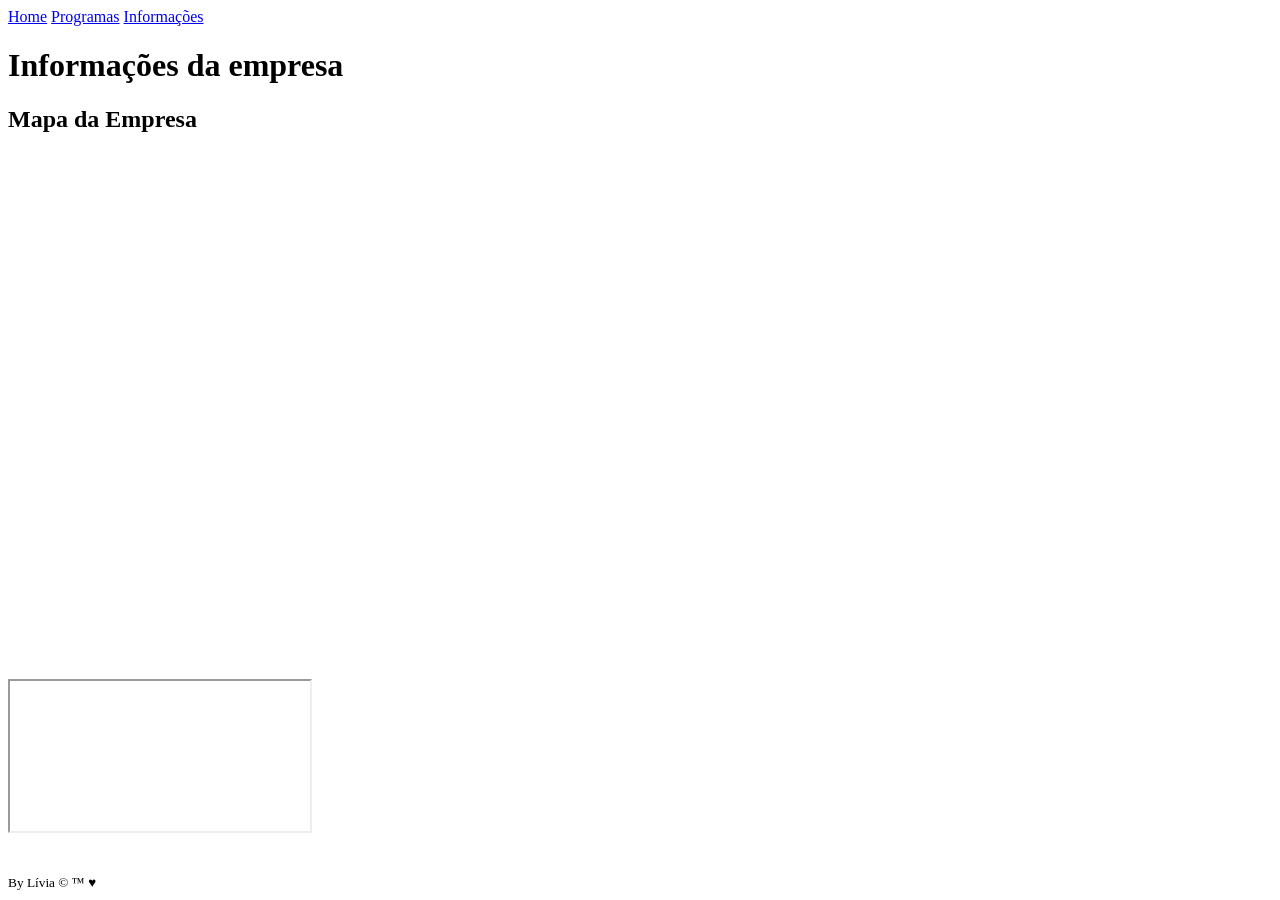
==== html/informacoes.html @ f7ff449c "segunda versao" ====
<!DOCTYPE html>
<html lang="pt-BR">
<head>
    <meta charset="UTF-8">
    <meta name="viewport" content="width=device-width, initial-scale=1.0">
    <link rel="shortcut icon" href="./img/favicon.png" type="image/png">
    <link rel="stylesheet" href="./css/style.css">
    <title>Soma de números</title>
</head>
<body>
    <header>
        <nav>
            <a href="./index.html">Home</a>
            <a href="./html/programas.html">Programas</a>
            <a href="./informacoes.html">Informações</a>
        </nav>
    </header>
    <main>
        <h1>Informações da empresa</h1>
        <article class = "mapa">
            <h2>Mapa da Empresa</h2><br><br>
            <div class = "mapa2">
                <iframe src="https://www.google.com/maps/embed?pb=!1m18!1m12!1m3!1d3547.6699481409623!2d-48.63199126745911!3d-27.229510370009884!2m3!1f0!2f0!3f0!3m2!1i1024!2i768!4f13.1!3m3!1m2!1s0x94d8a94ad26fb273%3A0xc3b8f5efdfdfc698!2sSENAI%20Tijucas!5e0!3m2!1spt-BR!2sbr!4v1782918994273!5m2!1spt-BR!2sbr" width="600" height="450" style="border:0;" allowfullscreen="" loading="lazy" referrerpolicy="strict-origin-when-cross-origin"></iframe>
            </div>
            <br><br>
            <div class = "jogo">
                <iframe src="https://youtu.be/AFUj10kanvU?si=gLTmlWL9eNBKuNcG1"></iframe>
            </div>
            <br><br>
            
        </article>
    </main>
    <footer>
        <small>By Lívia &copy; &trade; &hearts;</small>
    </footer>
</body>
</html>
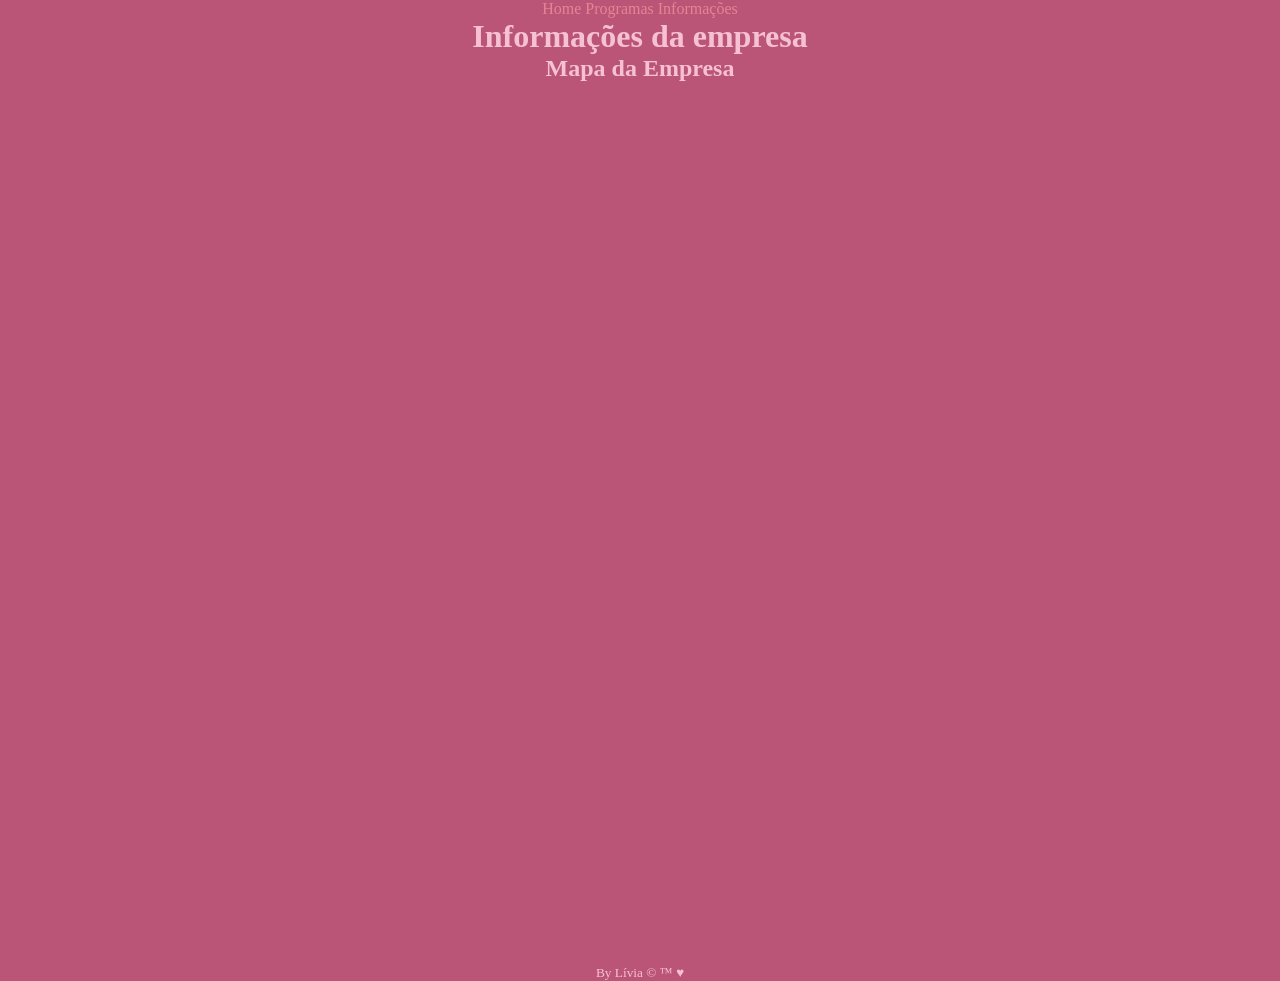
==== commit ace2f0a2: "musica certa" ====
--- a/html/informacoes.html
+++ b/html/informacoes.html
@@ -4,7 +4,7 @@
     <meta charset="UTF-8">
     <meta name="viewport" content="width=device-width, initial-scale=1.0">
     <link rel="shortcut icon" href="./img/favicon.png" type="image/png">
-    <link rel="stylesheet" href="./css/style.css">
+    <link rel="stylesheet" href="../css/style.css">
     <title>Soma de números</title>
 </head>
 <body>
@@ -23,8 +23,8 @@
                 <iframe src="https://www.google.com/maps/embed?pb=!1m18!1m12!1m3!1d3547.6699481409623!2d-48.63199126745911!3d-27.229510370009884!2m3!1f0!2f0!3f0!3m2!1i1024!2i768!4f13.1!3m3!1m2!1s0x94d8a94ad26fb273%3A0xc3b8f5efdfdfc698!2sSENAI%20Tijucas!5e0!3m2!1spt-BR!2sbr!4v1782918994273!5m2!1spt-BR!2sbr" width="600" height="450" style="border:0;" allowfullscreen="" loading="lazy" referrerpolicy="strict-origin-when-cross-origin"></iframe>
             </div>
             <br><br>
-            <div class = "jogo">
-                <iframe src="https://youtu.be/AFUj10kanvU?si=gLTmlWL9eNBKuNcG1"></iframe>
+            <div class = "musica">
+                <iframe width="560" height="315" src="https://www.youtube.com/embed/LD_sQFLQft8?si=Wr41FXfI0piUXz9Y" title="YouTube video player" frameborder="0" allow="accelerometer; autoplay; clipboard-write; encrypted-media; gyroscope; picture-in-picture; web-share" referrerpolicy="strict-origin-when-cross-origin" allowfullscreen></iframe>
             </div>
             <br><br>
             
--- a/css/style.css
+++ b/css/style.css
@@ -0,0 +1,26 @@
+*{
+    margin: 0;
+    padding: 0;
+}
+
+body{
+    background-color: rgb(187, 85, 119);
+    color: rgb(245, 193, 211);
+    font-size: 1.5;
+    text-align: center;
+}
+
+a{
+    text-decoration: none;
+    color: rgb(231, 131, 147);
+}
+
+input,button{
+    background-color: rgb(236, 175, 185);
+    color: rgb(0, 0, 0);
+    padding: 4px;
+}
+
+button{
+    border-radius: 8px;
+}
